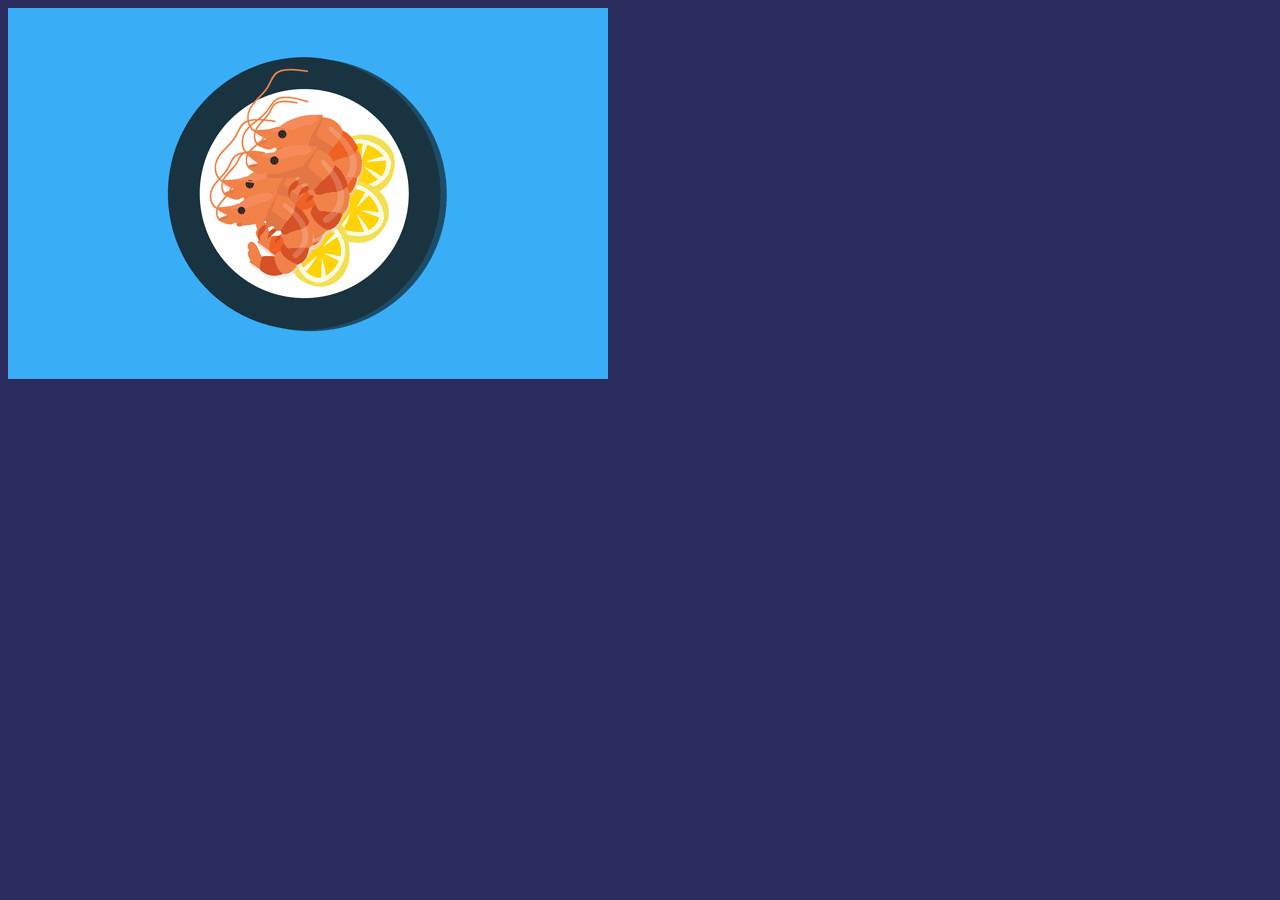
==== src/index.html @ ea8e0ae6 "google maps" ====
<!DOCTYPE html>
<html lang="es">
  <head>
    <title>FOODMAP</title>
    <meta charset="UTF-8">
    <link rel="stylesheet" href="css/style.css">
  </head>
  <body> 
    <img src="imagenes/comida.gif" alt="">
    <script src="js/app.js"></script>
  </body>
</html>
---- src/css/style.css ----
body{
  background-color: #2A2C5E;
  color: #D5AD1E; 
}
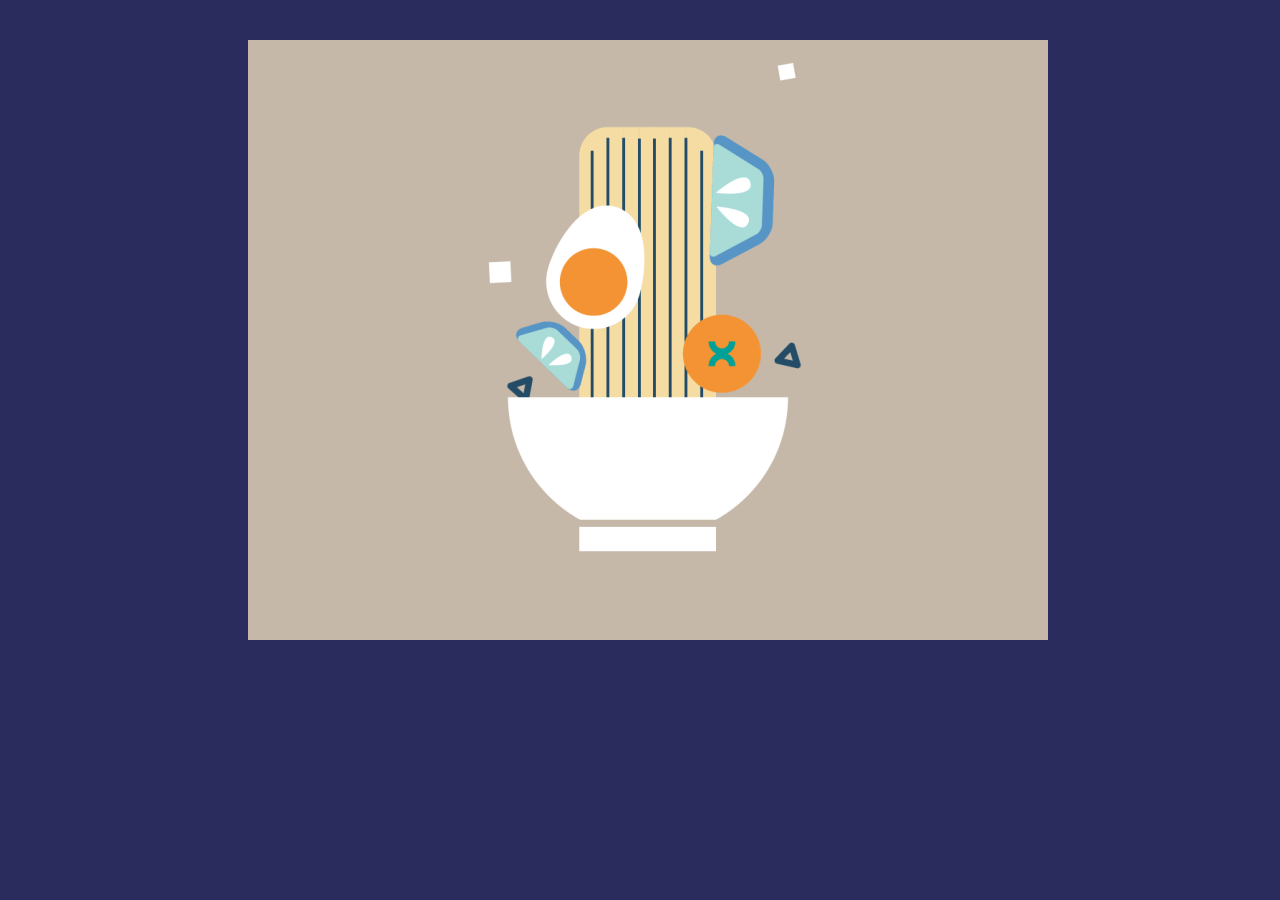
==== commit ef5eb271: "cambio de imagen" ====
--- a/src/index.html
+++ b/src/index.html
@@ -6,7 +6,9 @@
     <link rel="stylesheet" href="css/style.css">
   </head>
   <body> 
-    <img src="imagenes/comida.gif" alt="">
+    <div id="food">
+      <img src="imagenes/comida.gif" alt="comida">
+    </div>
     <script src="js/app.js"></script>
   </body>
 </html>--- a/src/css/style.css
+++ b/src/css/style.css
@@ -1,4 +1,9 @@
 body{
   background-color: #2A2C5E;
   color: #D5AD1E; 
+}
+#food{
+  position: relative;
+  top: 2em;
+  left: 15em;
 }